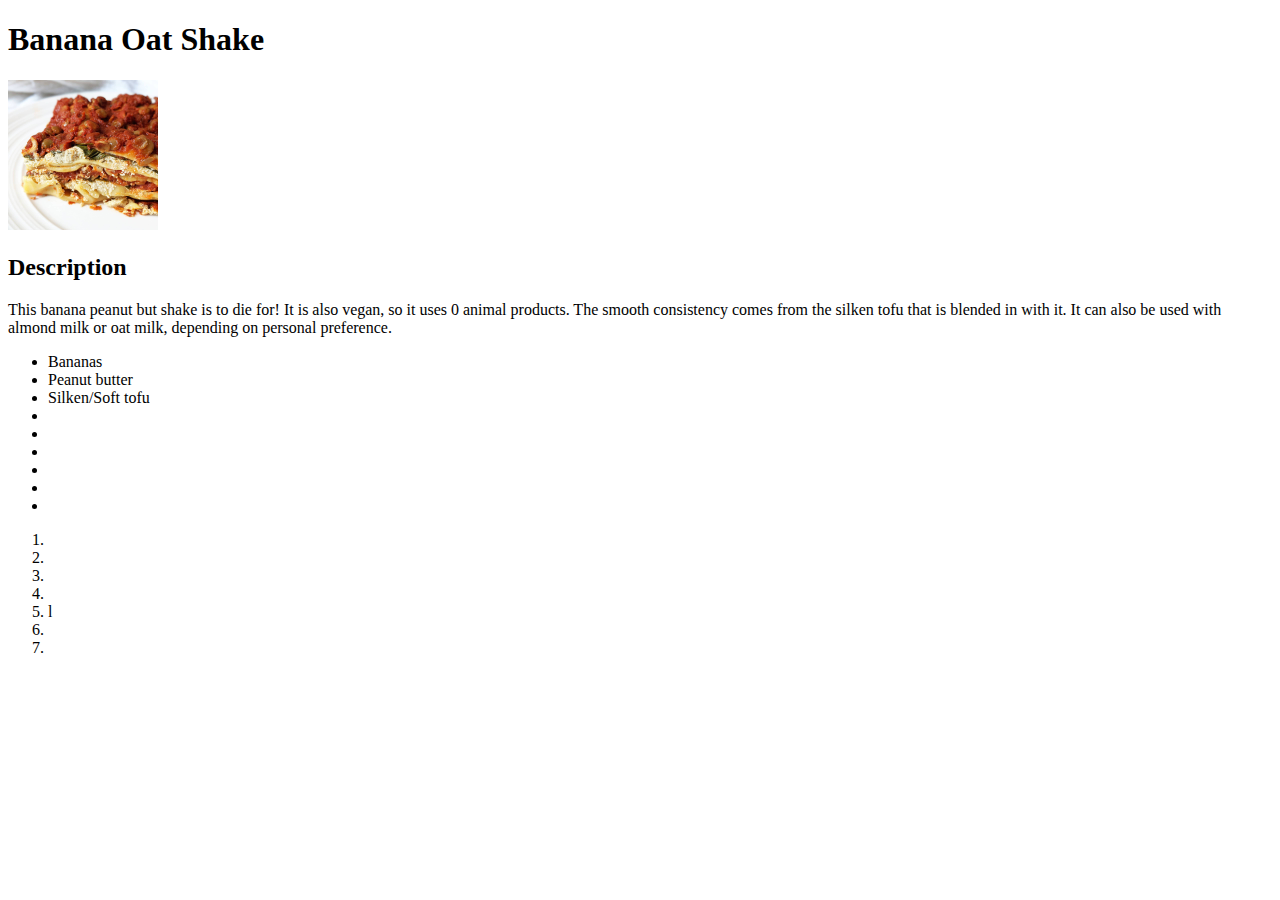
==== recipes/bananashake.html @ d3c1712e "Heading, Description, list of ingredients added" ====
<!DOCTYPE html>
<html lang="en">
    <head>
        <meta charset="UTF-8">
        <meta name="viewport" content="width=device-width, initial-scale=1.0">
    </head>
    <body>
        <h1>
            Banana Oat Shake
        </h1>
        <img src="../food-images/veg-lasagna.jpg" alt="Vegan Lasagna" width="150" height="150">
        <h2>
            Description
        </h2>
        <p>
            This banana peanut but shake is to die for! It is also vegan, so it uses 0 animal products. The smooth consistency
            comes from the silken tofu that is blended in with it. It can also be used with almond milk or oat milk, depending
            on personal preference.
        </p>
        <ul>
            <li>Bananas</li>
            <li>Peanut butter</li>
            <li> Silken/Soft tofu</li>
            <li> </li>
            <li></li>
            <li></li>
            <li></li>
            <li></li>
            <li></li>
        </ul>
        <ol>
            <li> </li>
            <li></li>
            <li></li>
            <li></li>
            <li>l</li>                
            <li> </li>
            <li></li>
        </ol>

    </body>


</html>
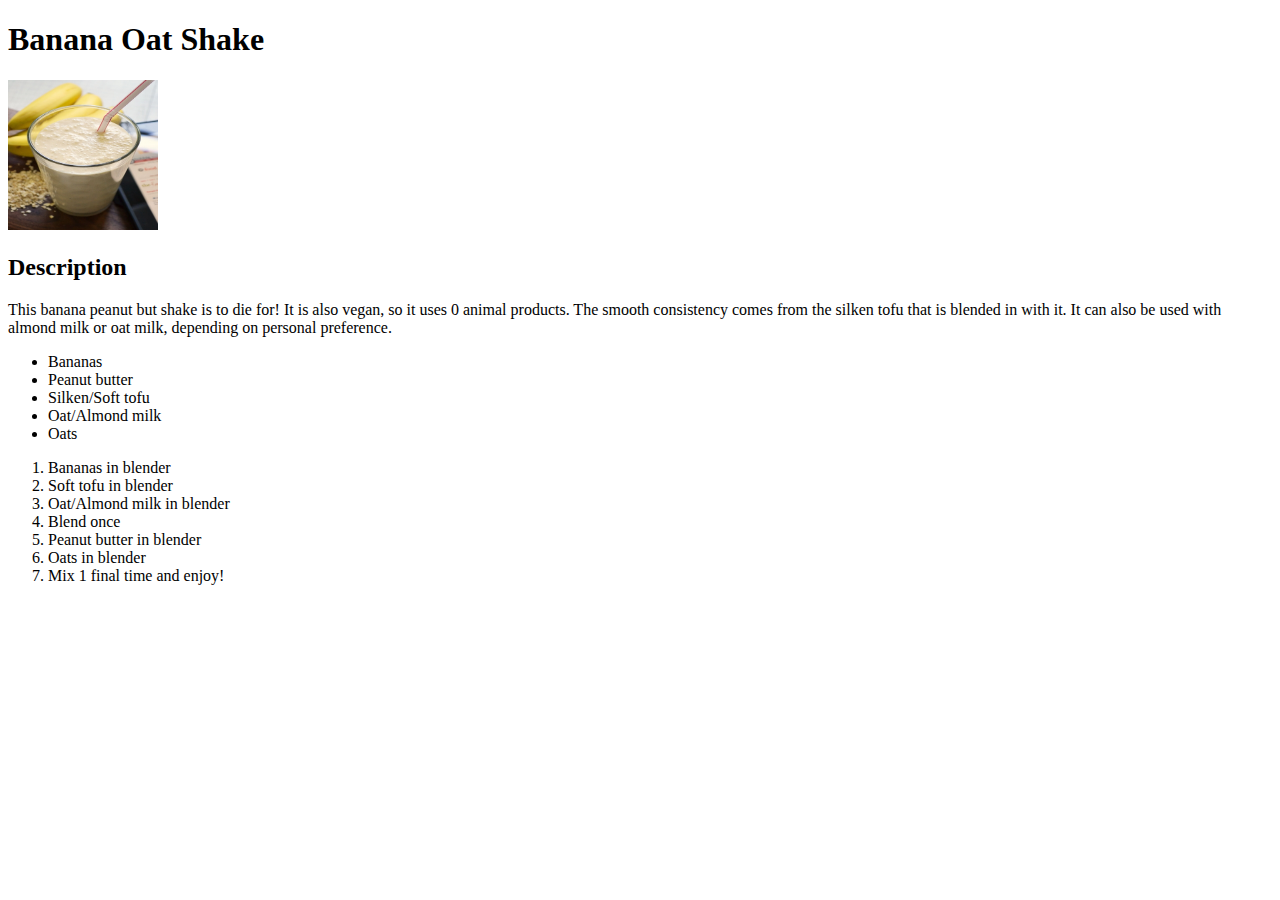
==== commit 1c404387: "Modified heading, Added jpeg image" ====
--- a/recipes/bananashake.html
+++ b/recipes/bananashake.html
@@ -8,7 +8,7 @@
         <h1>
             Banana Oat Shake
         </h1>
-        <img src="../food-images/veg-lasagna.jpg" alt="Vegan Lasagna" width="150" height="150">
+        <img src="../food-images/bananashake.jpg" alt="Banana Oat Shake" width="150" height="150">
         <h2>
             Description
         </h2>
@@ -20,22 +20,18 @@
         <ul>
             <li>Bananas</li>
             <li>Peanut butter</li>
-            <li> Silken/Soft tofu</li>
-            <li> </li>
-            <li></li>
-            <li></li>
-            <li></li>
-            <li></li>
-            <li></li>
+            <li>Silken/Soft tofu</li>
+            <li>Oat/Almond milk</li>
+            <li>Oats</li>
         </ul>
         <ol>
-            <li> </li>
-            <li></li>
-            <li></li>
-            <li></li>
-            <li>l</li>                
-            <li> </li>
-            <li></li>
+            <li>Bananas in blender </li>
+            <li>Soft tofu in blender</li>
+            <li>Oat/Almond milk in blender</li>
+            <li>Blend once</li>
+            <li>Peanut butter in blender</li>                
+            <li>Oats in blender</li>
+            <li>Mix 1 final time and enjoy!</li>
         </ol>
 
     </body>
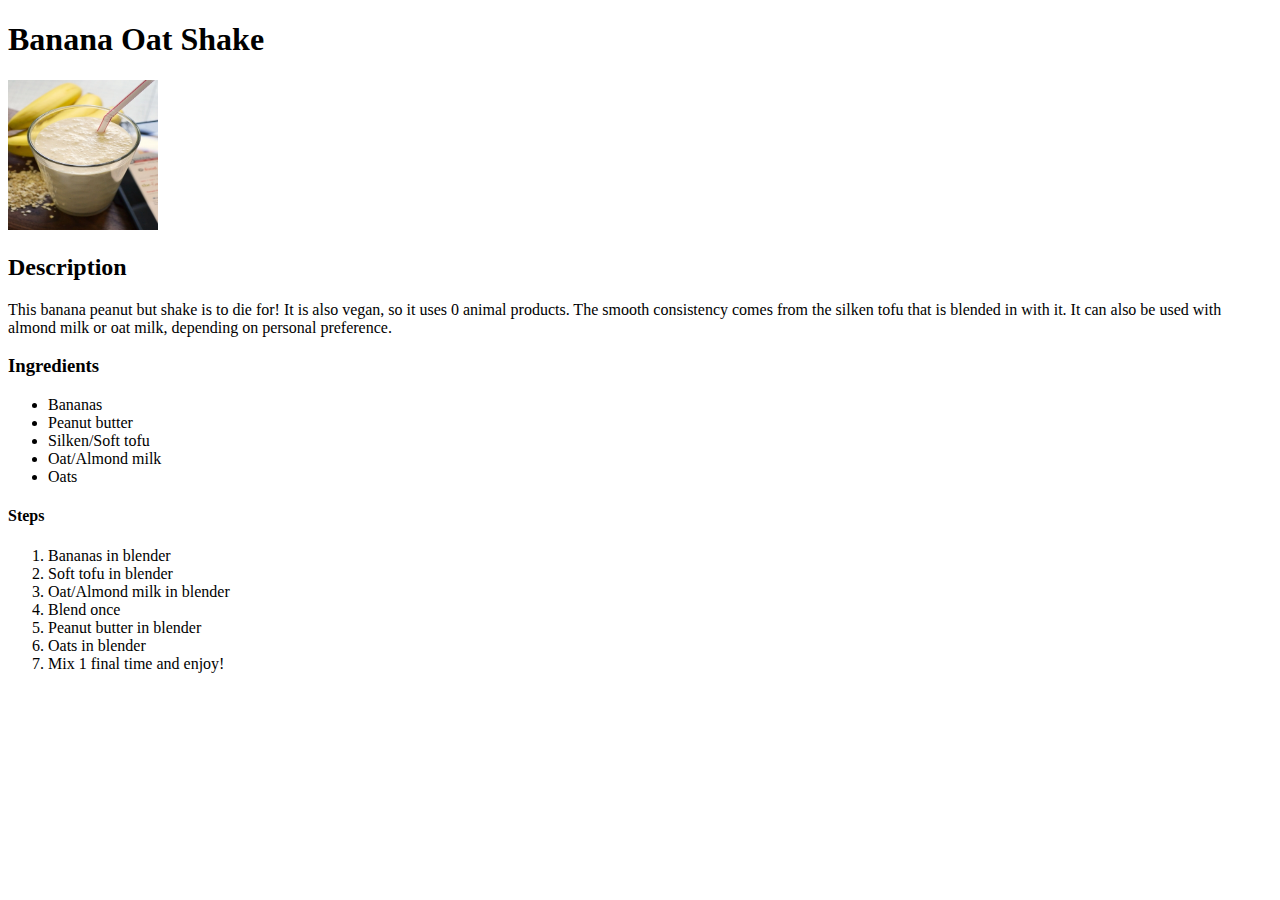
==== commit b718cdf6: "Added headings 3 and 4" ====
--- a/recipes/bananashake.html
+++ b/recipes/bananashake.html
@@ -17,6 +17,7 @@
             comes from the silken tofu that is blended in with it. It can also be used with almond milk or oat milk, depending
             on personal preference.
         </p>
+        <h3>Ingredients</h3>
         <ul>
             <li>Bananas</li>
             <li>Peanut butter</li>
@@ -24,6 +25,7 @@
             <li>Oat/Almond milk</li>
             <li>Oats</li>
         </ul>
+        <h4>Steps</h4>
         <ol>
             <li>Bananas in blender </li>
             <li>Soft tofu in blender</li>
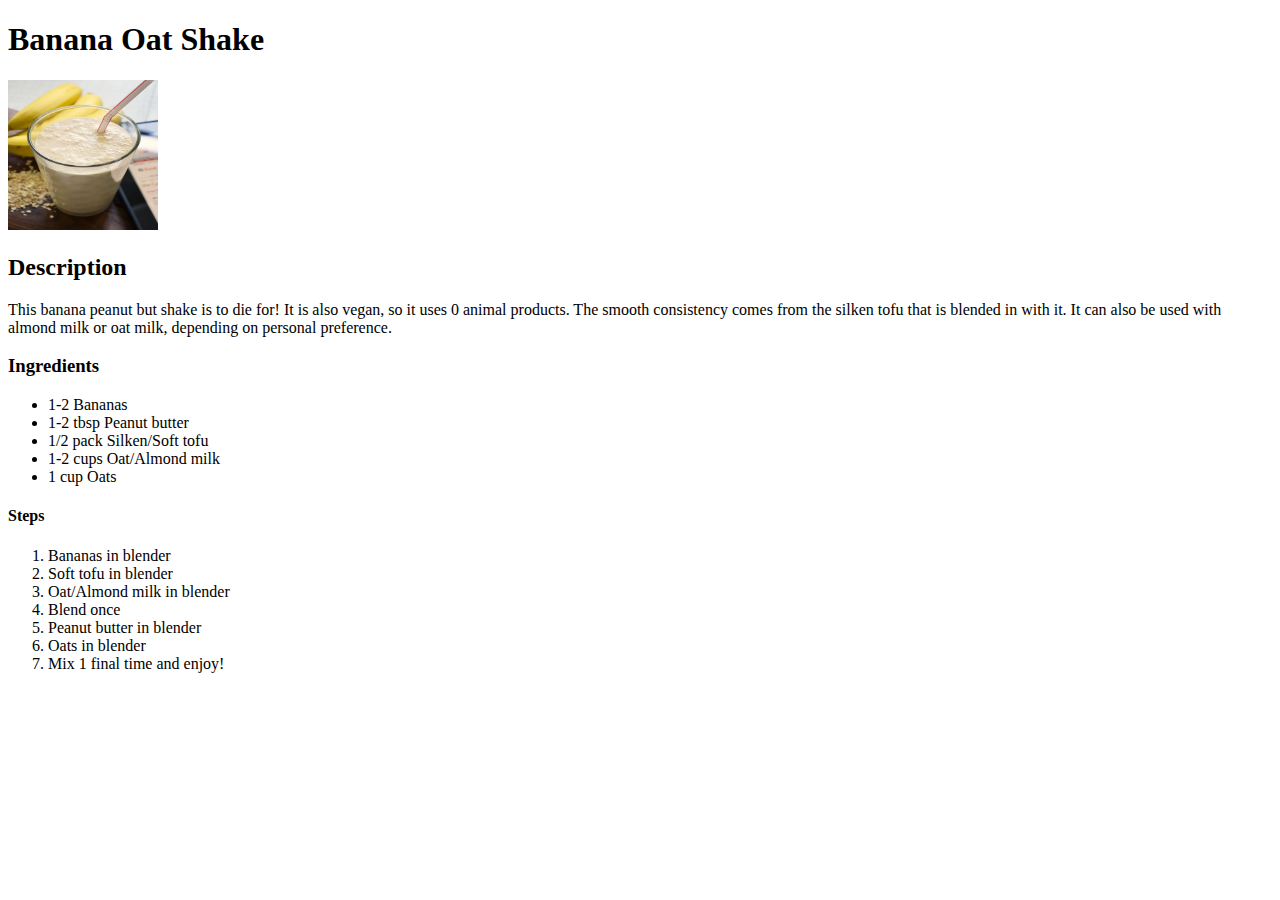
==== commit 46a4137b: "Added amount needed for each ingredient" ====
--- a/recipes/bananashake.html
+++ b/recipes/bananashake.html
@@ -19,11 +19,11 @@
         </p>
         <h3>Ingredients</h3>
         <ul>
-            <li>Bananas</li>
-            <li>Peanut butter</li>
-            <li>Silken/Soft tofu</li>
-            <li>Oat/Almond milk</li>
-            <li>Oats</li>
+            <li>1-2 Bananas</li>
+            <li>1-2 tbsp Peanut butter</li>
+            <li>1/2 pack Silken/Soft tofu</li>
+            <li>1-2 cups Oat/Almond milk</li>
+            <li>1 cup Oats</li>
         </ul>
         <h4>Steps</h4>
         <ol>
